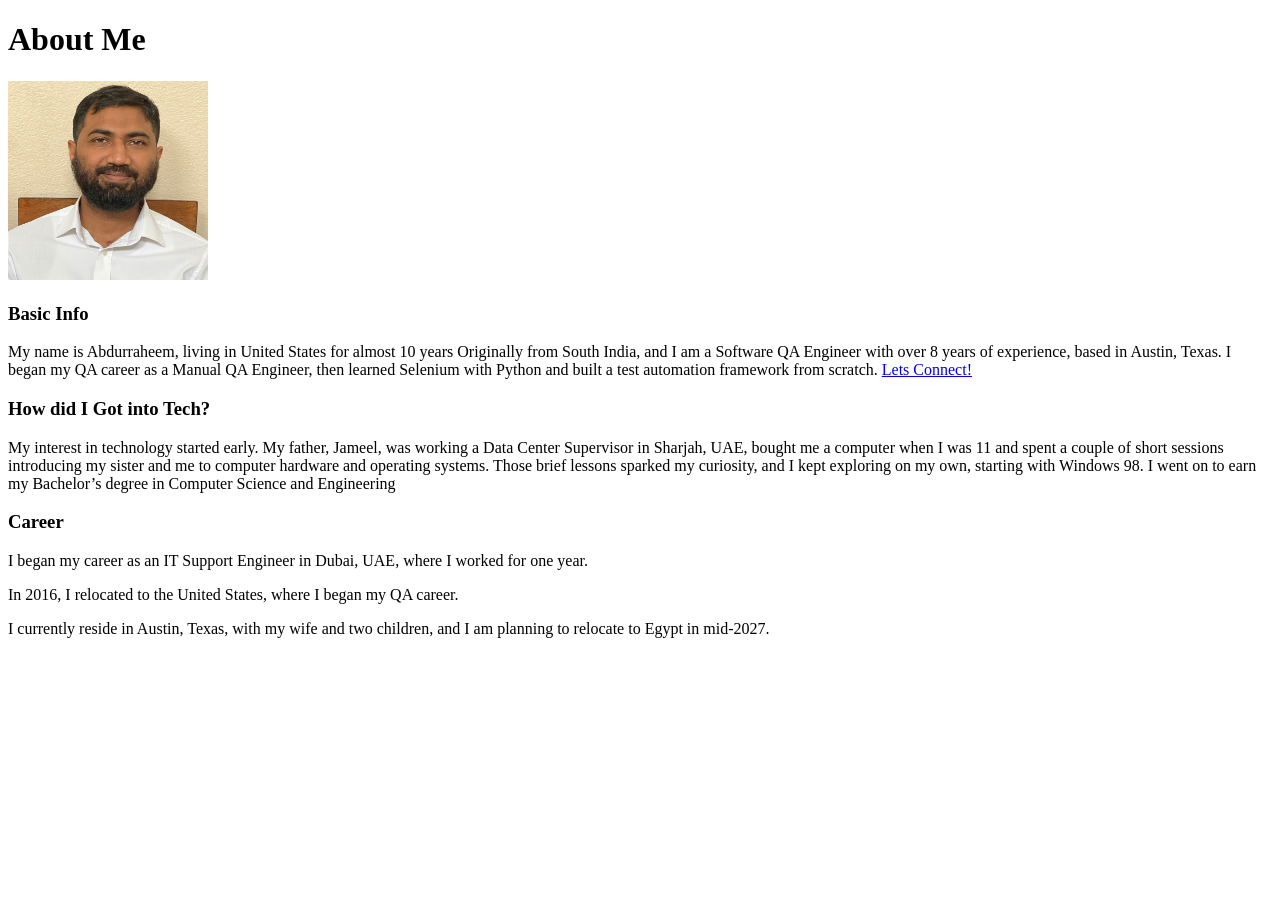
==== Homework-1/aboutme.html @ 1a01e474 "html-homework-nov-8-2026" ====
<!DOCTYPE html>
<html lang="en">
<head>
    <meta charset="UTF-8">
    <meta name="viewport" content="width=device-width, initial-scale=1.0">
    <title>About Me</title>
</head>
<body>
    <h1>About Me</h1>
    <img src="Abduraheem.jpg" alt="Abdurraheem" width="200" height="200">
    <h3>Basic Info</h3>
        <p>
            My name is Abdurraheem, living in United States for almost 10 years Originally from South India, and I am a Software QA Engineer with over 8 years of experience, based in Austin, Texas. I began my QA career as a Manual QA Engineer, then learned Selenium with Python and built a test automation framework from scratch.
        <a href="https://www.linkedin.com/in/raheem-jameel-b39343213" target="_blank">Lets Connect!</a>
        </p>
    <h3>How did I Got into Tech? </h3>
    <p>My interest in technology started early. My father, Jameel, was working a Data Center Supervisor in Sharjah, UAE, bought me a computer when I was 11 and spent a couple of short sessions introducing my sister and me to computer hardware and operating systems. Those brief lessons sparked my curiosity, and I kept exploring on my own, starting with Windows 98. I went on to earn my Bachelor’s degree in Computer Science and Engineering</p>
    <h3>Career</h3>
        <p>I began my career as an IT Support Engineer in Dubai, UAE, where I worked for one year.</p> 

        <p>In 2016, I relocated to the United States, where I began my QA career.</p>
        <p>I currently reside in Austin, Texas, with my wife and two children, and I am planning to relocate to Egypt in mid-2027.</p>
</body>
</html>
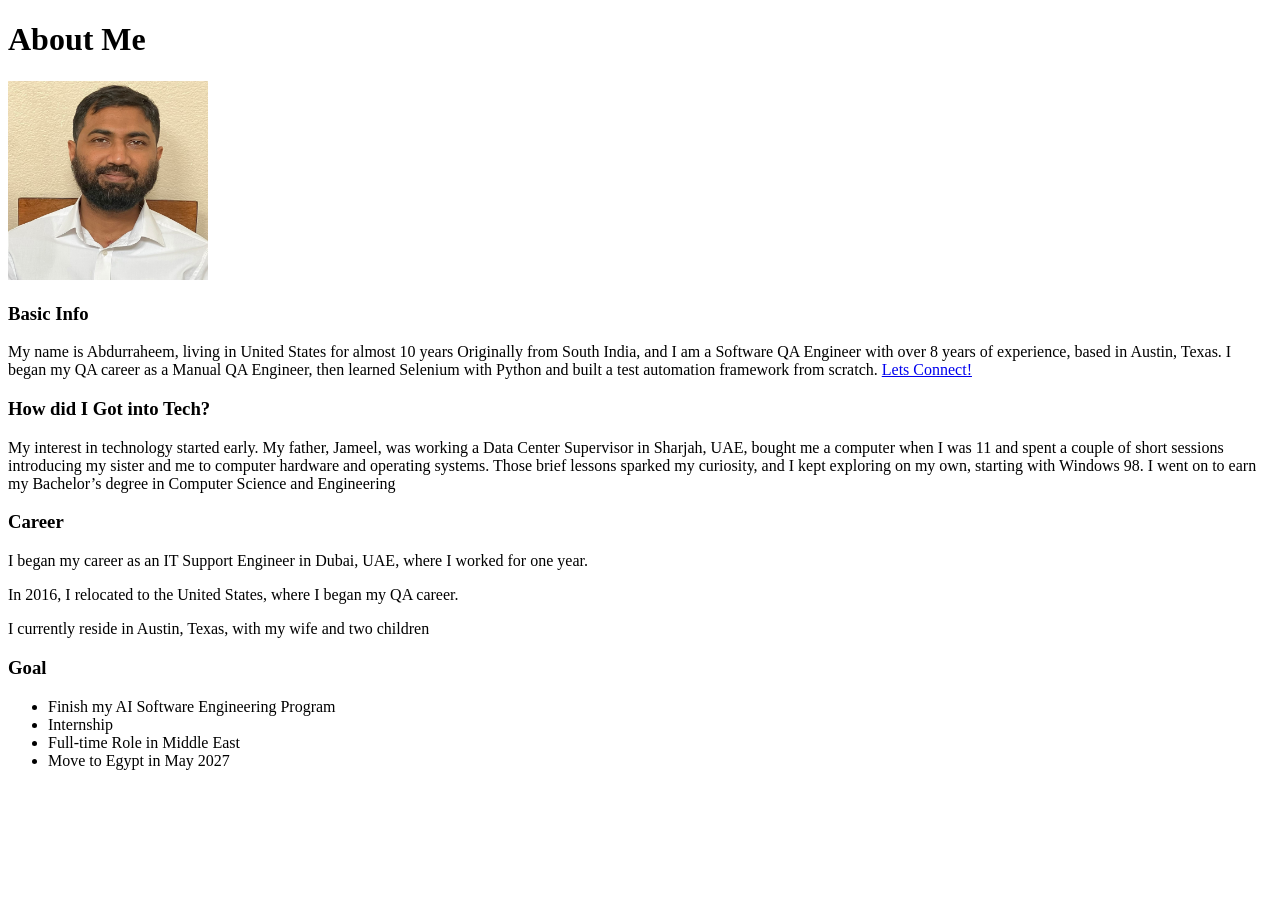
==== commit 4e8022e9: "Added Goal section" ====
--- a/Homework-1/aboutme.html
+++ b/Homework-1/aboutme.html
@@ -19,6 +19,13 @@
         <p>I began my career as an IT Support Engineer in Dubai, UAE, where I worked for one year.</p> 
 
         <p>In 2016, I relocated to the United States, where I began my QA career.</p>
-        <p>I currently reside in Austin, Texas, with my wife and two children, and I am planning to relocate to Egypt in mid-2027.</p>
-</body>
+        <p>I currently reside in Austin, Texas, with my wife and two children</p>
+    <h3>Goal</h3>
+        <ul>
+            <li>Finish my AI Software Engineering Program</li>
+            <li>Internship</li>
+            <li>Full-time Role in Middle East</li>
+            <li>Move to Egypt in May 2027</li>
+        </ul>
+    </body>
 </html>
